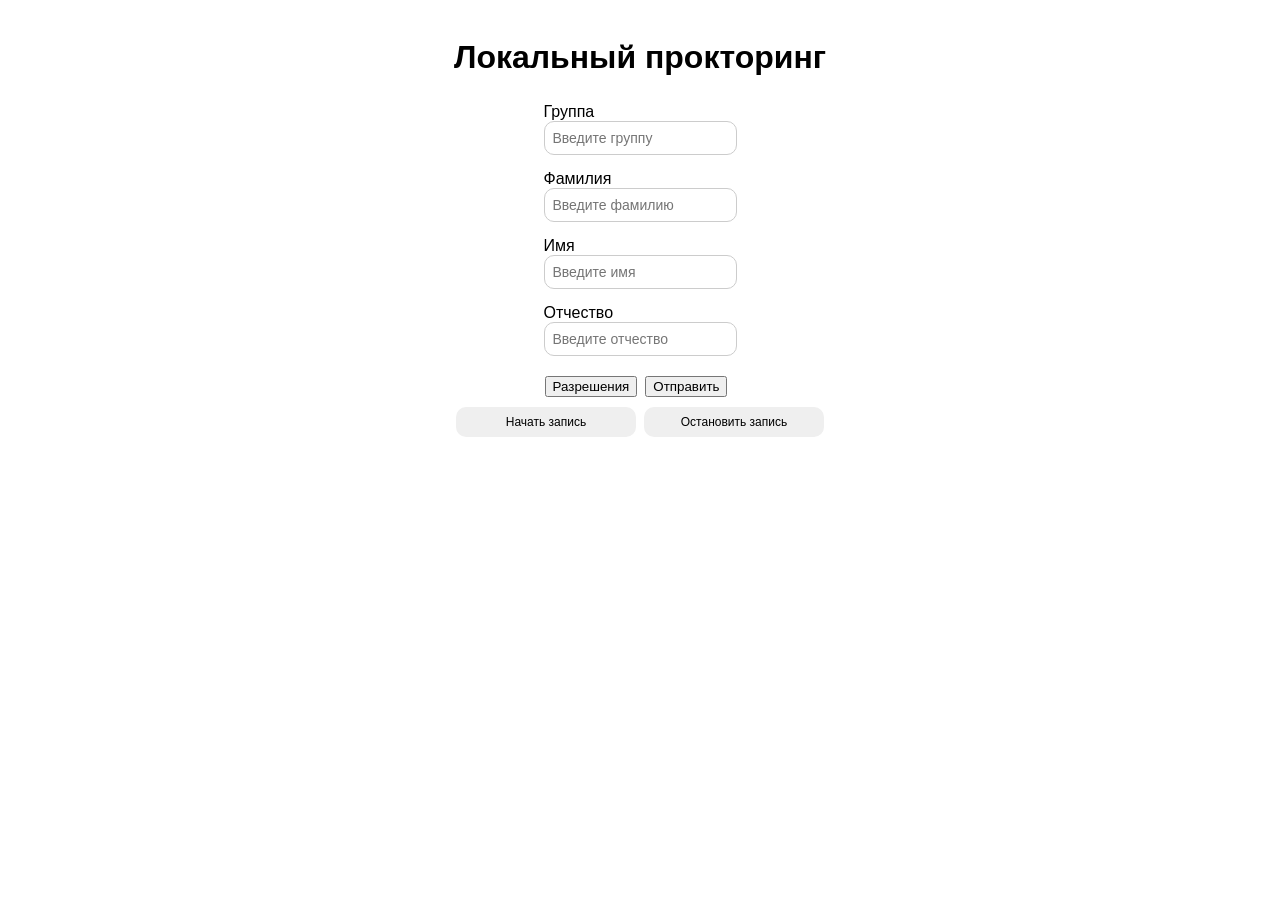
==== client/index.html @ 7e7c18c2 "Merge 0e12f130753f890f8291074ceeebef6aed9a39e4 into 4f8dabd8269f8e6ecf78323660b5789d23361305" ====
<!DOCTYPE html>
<html>
    <head>
        <meta charset="UTF-8">
        <link rel="stylesheet" href="style.css">
    </head>
    <body class="page">
        <h1>Локальный прокторинг</h1>
        <div class="user-inputs">
            <label for="group_input" class="user-inputs__label">Группа</label>
            <input type="text" name="group" id="group_input" class="user-inputs__input" placeholder="Введите группу" required minlength="2" maxlength="20">
            <label for="surname_input" class="user-inputs__label">Фамилия</label>
            <input type="text" name="surname" id="surname_input" class="user-inputs__input" placeholder="Введите фамилию" required minlength="2" maxlength="40">
            <label for="name_input" class="user-inputs__label">Имя</label>
            <input type="text" name="name" id="name_input" class="user-inputs__input" placeholder="Введите имя" required minlength="2" maxlength="40">
            <label for="patronymic_input" class="user-inputs__label">Отчество</label>
            <input type="text" name="patronymic" id="patronymic_input" class="user-inputs__input" placeholder="Введите отчество" required minlength="2" maxlength="40">
        </div>
        <div class="record-section">
            <button class="permissions_button">Разрешения</button>
            <button class="upload_button">Отправить</button>
            <span class="upload_info"></span>
        </div>
        <div class="record-section">
            <button class="record-section__button record-section__button_record-start">Начать запись</button>
            <button class="record-section__button record-section__button_record-stop">Остановить запись</button>
        </div>
        <script type="module" src="index.js"></script>
    </body>
</html>
---- client/style.css ----
.page {
    height: 450px;
    padding: 10px;
    font-family: Arial, sans-serif;
    box-sizing: border-box;
    overflow: hidden;
    display: flex;
    flex-direction: column;
    align-items: center;
}

label{
    margin-top: 5px;
    margin-bottom: -10px;
}
.page__title {
    margin: 0 0 10px;
    font-size: 20px;
    text-align: center;
}

.user-inputs {
    margin-bottom: 10px;
}

.user-inputs--fio {
    display: flex;
    flex-direction: row;
    gap: 8px;
}

.user-inputs--group {
    display: flex;
    flex-direction: row;
}

.user-inputs__input {
    padding: 8px;
    font-size: 14px;
    border: 1px solid #ccc;
    border-radius: 10px;
    box-sizing: border-box;
}

.user-inputs--fio .user-inputs__input {
    flex: 1;
}

.user-inputs--group .user-inputs__input {
    width: 100%;
}

.user-inputs__input--standalone {
    width: 100%;
    margin-bottom: 10px;
}

.record-section {
    display: flex;
    align-items: center;
    gap: 8px;
    margin-bottom: 10px;
}

.record-section__button {
    padding: 8px 16px;
    font-size: 12px;
    border: none;
    border-radius: 10px;
    cursor: pointer;
    width:180px;
}

.record-section__button:disabled {
    opacity: 0.6;
    cursor: not-allowed;
}

.record-section__upload-info {
    font-size: 12px;
}

.output-video {
    margin: 0;
    box-sizing: content-box;
}

.user-inputs {
    display: flex;
    flex-direction: column;
    gap: 10px;
    margin-bottom: 20px;
}

.user-inputs input {
    padding: 8px;
    margin: 0;
}
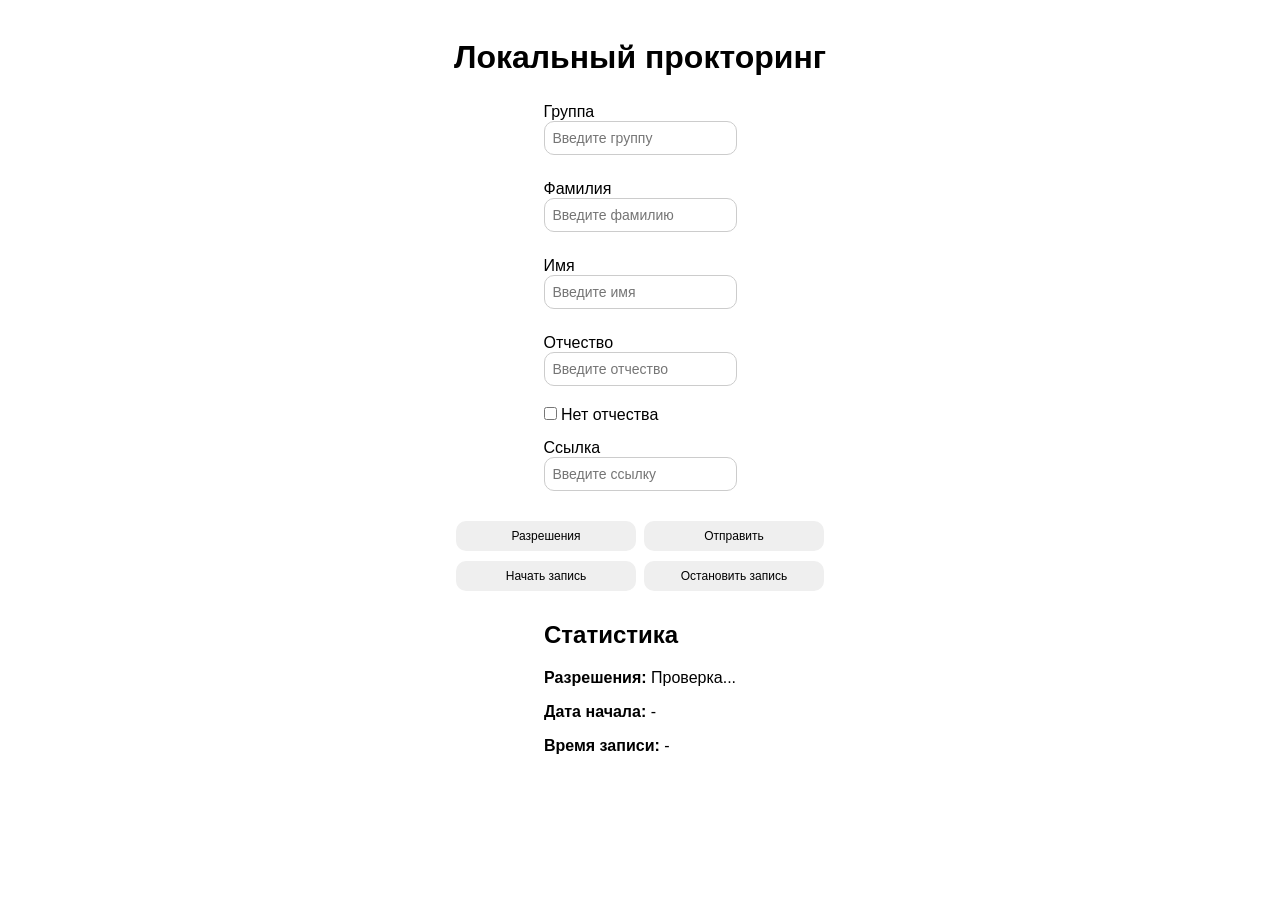
==== commit 39128b11: "Merge 69d2f80998778c5baa6e24befb6634b9c022f80c into fdbc455fce1113a27db403bfd8b8451ac357d00b" ====
--- a/client/index.html
+++ b/client/index.html
@@ -9,22 +9,38 @@
         <div class="user-inputs">
             <label for="group_input" class="user-inputs__label">Группа</label>
             <input type="text" name="group" id="group_input" class="user-inputs__input" placeholder="Введите группу" required minlength="2" maxlength="20">
+            <span class="message"></span>
             <label for="surname_input" class="user-inputs__label">Фамилия</label>
             <input type="text" name="surname" id="surname_input" class="user-inputs__input" placeholder="Введите фамилию" required minlength="2" maxlength="40">
+            <span class="message"></span>
             <label for="name_input" class="user-inputs__label">Имя</label>
             <input type="text" name="name" id="name_input" class="user-inputs__input" placeholder="Введите имя" required minlength="2" maxlength="40">
+            <span class="message"></span>
             <label for="patronymic_input" class="user-inputs__label">Отчество</label>
             <input type="text" name="patronymic" id="patronymic_input" class="user-inputs__input" placeholder="Введите отчество" required minlength="2" maxlength="40">
+            <span class="message"></span>
+            <div class="no-patronymic-container">
+                <input type="checkbox" id="no_patronymic_checkbox" class="no-patronymic-checkbox">
+                <span class="no-patronymic-text">Нет отчества</span>
+            </div>
+            <label for="link_input" class="user-inputs__label">Ссылка</label>
+            <input type="text" name="link" id="link_input" class="user-inputs__input" placeholder="Введите ссылку" required minlength="2" maxlength="2048">
+            <span class="message"></span>
         </div>
         <div class="record-section">
-            <button class="permissions_button">Разрешения</button>
-            <button class="upload_button">Отправить</button>
-            <span class="upload_info"></span>
+            <button class="record-section__button record-section__button_permissions">Разрешения</button>
+            <button class="record-section__button record-section__button_upload">Отправить</button>
         </div>
         <div class="record-section">
             <button class="record-section__button record-section__button_record-start">Начать запись</button>
             <button class="record-section__button record-section__button_record-stop">Остановить запись</button>
         </div>
+        <div class="stats-section">
+            <h2>Статистика</h2>
+            <p><strong>Разрешения:</strong> <span id="permissions-status">Проверка...</span></p>
+            <p><strong>Дата начала:</strong> <span id="start-date">-</span></p>
+            <p><strong>Время записи:</strong> <span id="record-time">-</span></p>
+        </div>
         <script type="module" src="index.js"></script>
     </body>
 </html>
